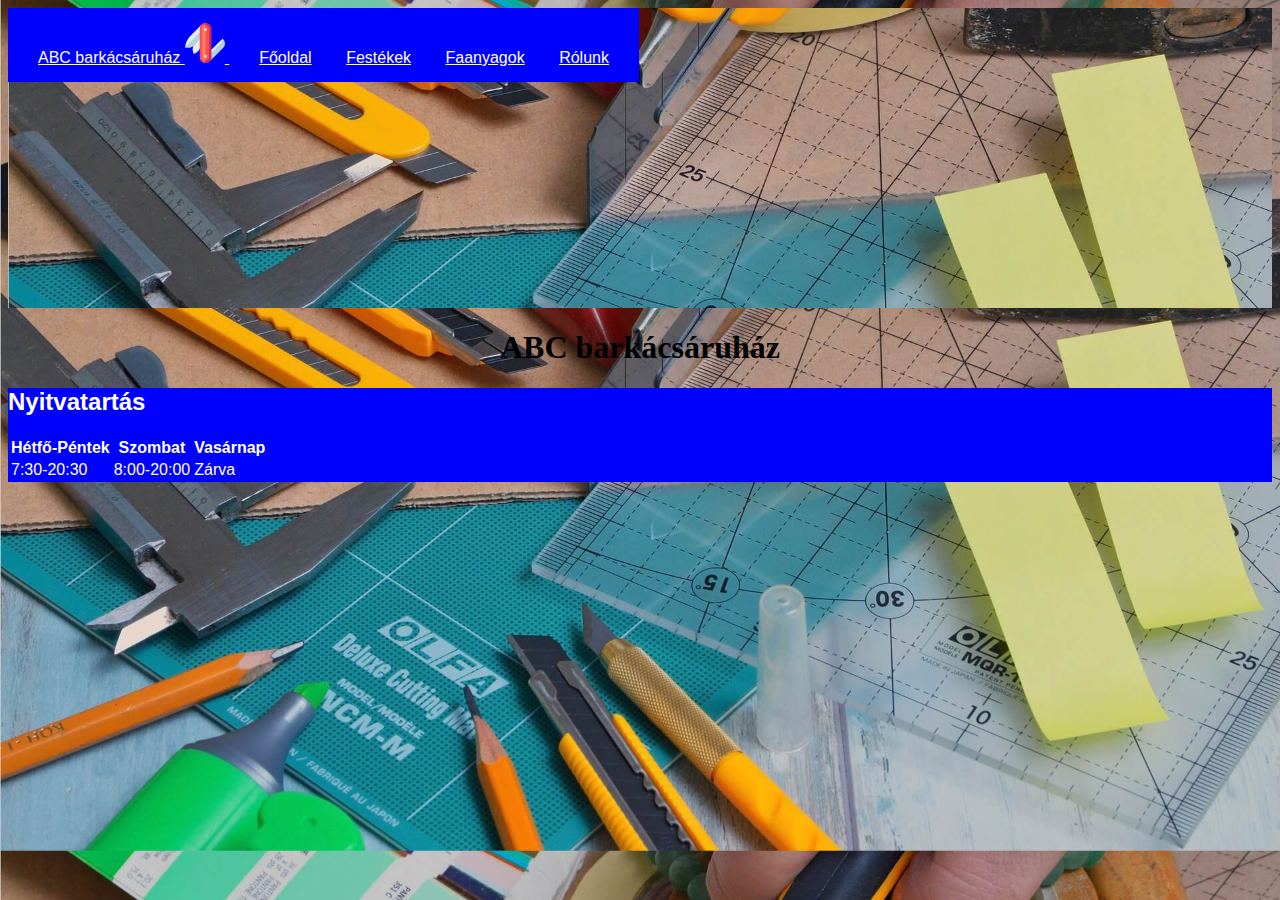
==== index.html @ dc8f41ea "weblapok" ====
<!DOCTYPE html>
<html lang="hu">
<head>
    <meta charset="UTF-8">
    <meta name="viewport" content="width=device-width, initial-scale=1.0">
    <title>ABC barkácsáruház</title>
    <link rel="stylesheet" href="https://cdn.jsdelivr.net/npm/bootstrap@4.6.0/dist/css/bootstrap.min.css" integrity="sha384-B0vP5xmATw1+K9KRQjQERJvTumQW0nPEzvF6L/Z6nronJ3oUOFUFpCjEUQouq2+l" crossorigin="anonymous">
    <link rel="stylesheet" href="./css/style.css">
</head>
<body>
    <nav class="container-fluid">
        <div class="row">
            <div class="col-12">
                <a href="index.html" class="logo">ABC barkácsáruház
                    <img src="./img/pocket-knife.svg" alt="">
                </a>
                <a href="index.html">Főoldal</a>
                <a href="festekek.html">Festékek</a>
                <a href="faanyagok.html">Faanyagok</a>
                <a href="rolunk.html">Rólunk</a>
            </div>
        </div>
    </nav>
    <div class="banner"></div>
    <div class="container">
        <div class="row">
            <div class="col-12">
                <h1 class="my-4">ABC barkácsáruház</h1>
            </div>
        </div>
    </div>

    

    <div class="footer">
    <footer class="container">
        <div class="row">
         <h2 class="mt-3">Nyitvatartás</h2>
    <table class="table">
      <thead>
        <tr><th>Hétfő-Péntek</th>
        <th>Szombat</th>
        <th>Vasárnap</th></tr>
      </thead>
      <tbody>
        <tr>
          <td>7:30-20:30</td>
          <td>8:00-20:00</td>
          <td>Zárva</td>
        </tr>
      </tbody>
      <tbody></tbody>
    </table>
        </div>
    </footer>
    </div>
</body>
</html>
---- css/style.css ----
body {
    background: url("../img/hatter.jpg");
    background-size: cover;
    font-family: 'Noto Sans', sans-serif;
}
h1{
    font-family: 'Fredericka the Great', cursive;
    color: black;
    text-align: center;
}
.tartalom {
    background-color: rgba(255, 255, 255, 0.85);
    min-height: 100vh;
    padding-top: 1em;
    padding-bottom: 1em;
}
nav{
    background-color:  blue;
    padding: 15px;
    position: fixed;
}

nav a{
    color: white;
    margin: 15px;
}

nav a:hover{
    color: white;
    text-decoration: none;
}
.logo img{
    width: 40px;
}
table th{
    color: white;
}
table td{
    color: black;
}

tr:nth-child(even) {

    background-color: rgba(255, 255, 255, 0.85);
color: blue;
}

.banner{
    background-image: url(../img/hatter.jpg);
    height: 300px;
    background-position: center center;    
    background-size: cover;
}

.footer{
    background-color: blue;
    color: white
}
.footer td{    
    color: white
}
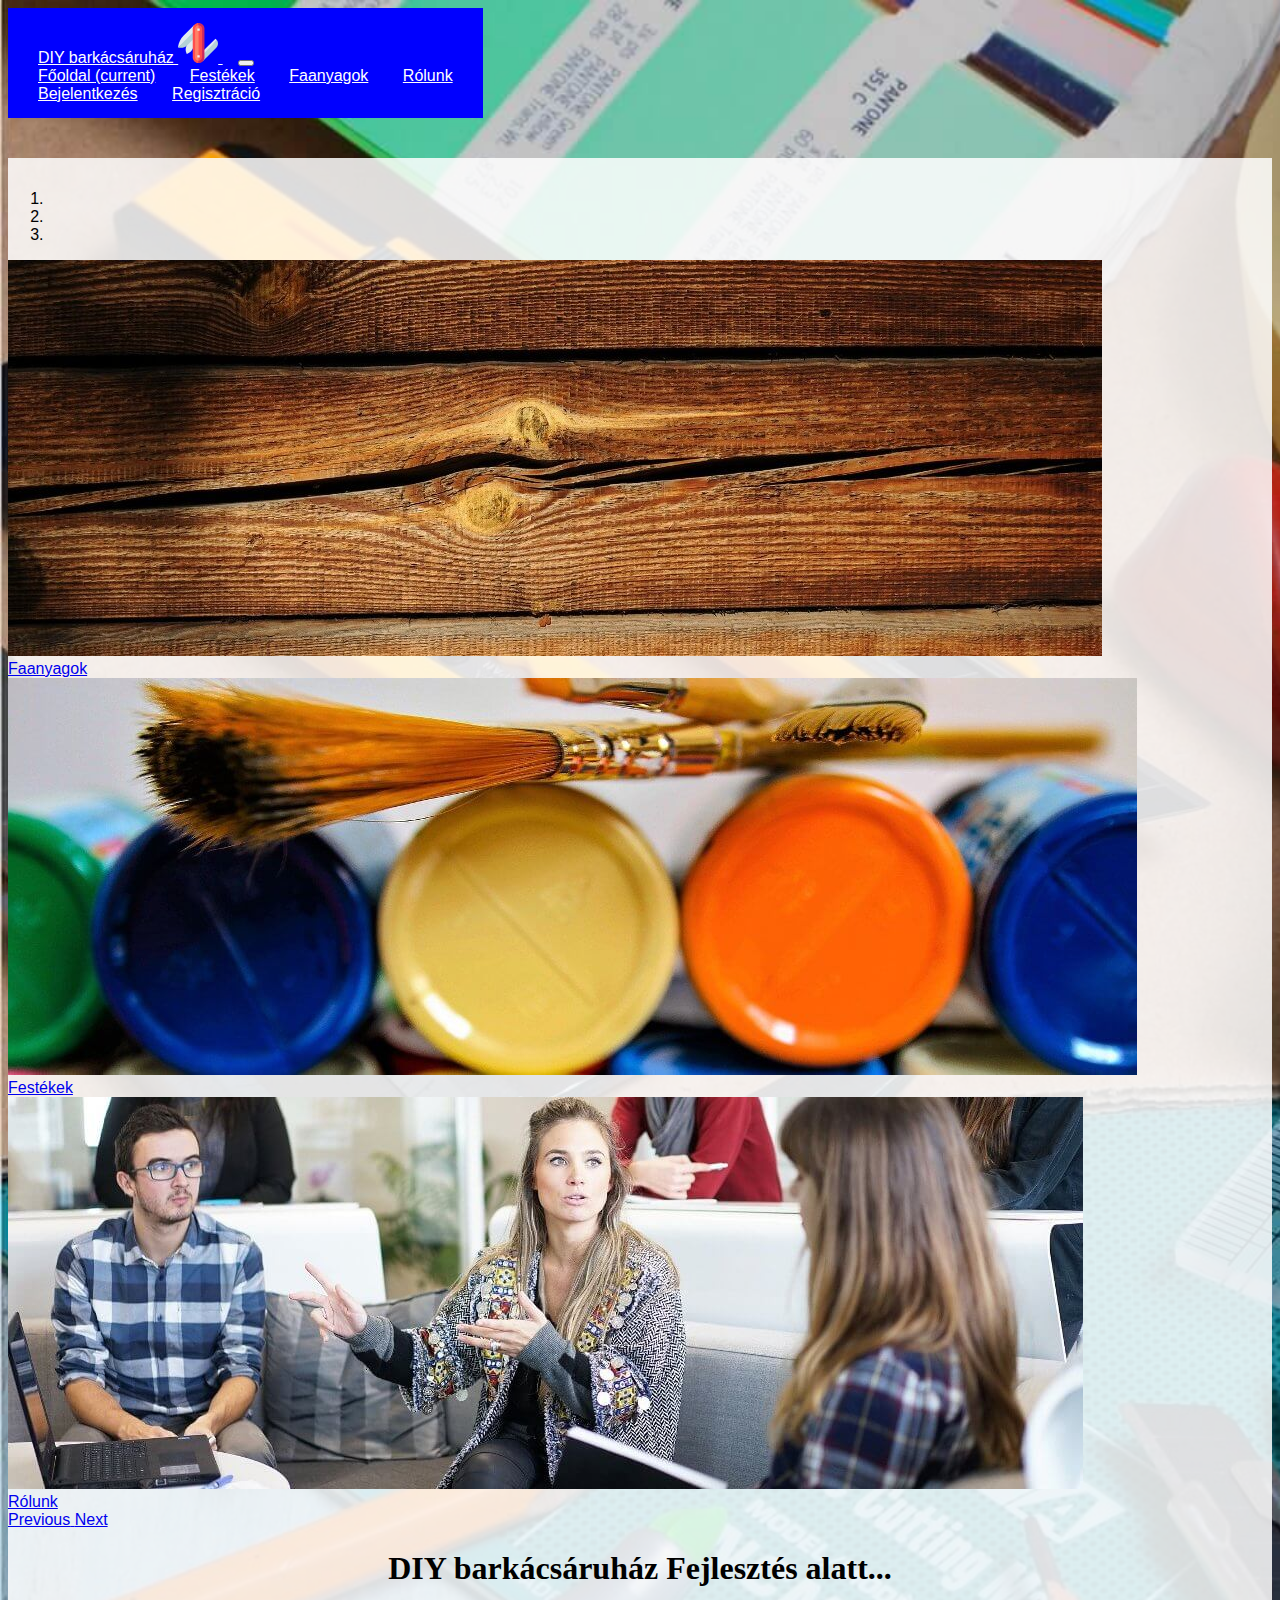
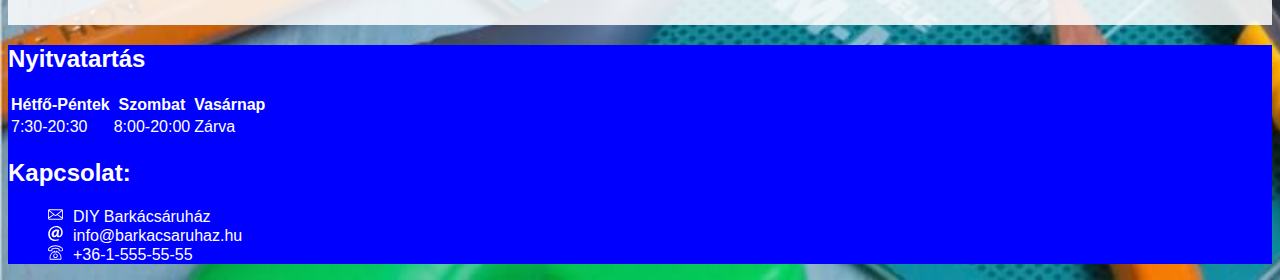
==== commit 435b0960: "weblapok menüvel" ====
--- a/index.html
+++ b/index.html
@@ -3,29 +3,79 @@
 <head>
     <meta charset="UTF-8">
     <meta name="viewport" content="width=device-width, initial-scale=1.0">
-    <title>ABC barkácsáruház</title>
+    <title>DIY barkácsáruház</title>
     <link rel="stylesheet" href="https://cdn.jsdelivr.net/npm/bootstrap@4.6.0/dist/css/bootstrap.min.css" integrity="sha384-B0vP5xmATw1+K9KRQjQERJvTumQW0nPEzvF6L/Z6nronJ3oUOFUFpCjEUQouq2+l" crossorigin="anonymous">
     <link rel="stylesheet" href="./css/style.css">
 </head>
 <body>
-    <nav class="container-fluid">
+  <nav class="navbar navbar-expand-md navbar-dark fixed-top">
+    <a class="navbar-brand logo" href="index.html">DIY barkácsáruház
+      <img src="./img/pocket-knife.svg" alt="DIY barkácsáruház logo">
+    </a>
+    <button class="navbar-toggler" type="button" data-toggle="collapse" data-target="#navbarNavAltMarkup" aria-controls="navbarNavAltMarkup" aria-expanded="false" aria-label="Toggle navigation">
+      <span class="navbar-toggler-icon"></span>
+    </button>
+    <div class="collapse navbar-collapse" id="navbarNavAltMarkup">
+      <div class="navbar-nav">
+        <a class="nav-link active" href="index.html">Főoldal <span class="sr-only">(current)</span></a>
+        <a class="nav-link" href="festekek.html">Festékek</a>
+        <a class="nav-link" href="faanyagok.html">Faanyagok</a>
+        <a class="nav-link" href="rolunk.html">Rólunk</a>
+      </div>
+      <div class="navbar-nav ml-auto">
+        <a class="nav-link" href="#">Bejelentkezés</a>
+        <a class="nav-link" href="#">Regisztráció</a>
+      </div>
+    </div>
+  </nav>
+
+    <div class="banner">
+
+    </div>
+    <div class="container tartalom">
+                <div id="carouselExampleCaptions" class="carousel slide" data-ride="carousel">
+      <ol class="carousel-indicators">
+        <li data-target="#carouselExampleCaptions" data-slide-to="0" class="active"></li>
+        <li data-target="#carouselExampleCaptions" data-slide-to="1"></li>
+        <li data-target="#carouselExampleCaptions" data-slide-to="2"></li>
+      </ol>
+      <div class="carousel-inner">
+        <div class="carousel-item active">
+          <a href="faanyagok.html" class="btn btn-primary">
+              <img class="d-block w-100" src="img/slide-01-min.jpg" alt="First slide"></a>
+          <div class="carousel-caption d-none d-md-block">
+                     <a href="rolunk.html" class="btn btn-primary"> Faanyagok</a>
+          </div>
+        </div>
+        <div class="carousel-item">
+          <a href="festekek.html" class="btn btn-primary">
+              <img class="d-block w-100" src="img/slide-02-min.jpg" alt="Second slide"></a>
+          <div class="carousel-caption d-none d-md-block">
+
+            <a href="festekek.html" class="btn btn-primary">Festékek</a>
+          </div>
+        </div>
+        <div class="carousel-item">
+          <a href="rolunk.html" class="btn btn-primary">
+              <img class="d-block w-100" src="img/slide-03-min.jpg" alt="Third slide"></a>
+          <div class="carousel-caption d-none d-md-block">
+            
+            <a href="rolunk.html" class="btn btn-primary">Rólunk</a>
+          </div>
+        </div>
+      </div>
+      <a class="carousel-control-prev" href="#carouselExampleCaptions" role="button" data-slide="prev">
+        <span class="carousel-control-prev-icon" aria-hidden="true"></span>
+        <span class="sr-only">Previous</span>
+      </a>
+      <a class="carousel-control-next" href="#carouselExampleCaptions" role="button" data-slide="next">
+        <span class="carousel-control-next-icon" aria-hidden="true"></span>
+        <span class="sr-only">Next</span>
+      </a>
+    </div>
         <div class="row">
             <div class="col-12">
-                <a href="index.html" class="logo">ABC barkácsáruház
-                    <img src="./img/pocket-knife.svg" alt="">
-                </a>
-                <a href="index.html">Főoldal</a>
-                <a href="festekek.html">Festékek</a>
-                <a href="faanyagok.html">Faanyagok</a>
-                <a href="rolunk.html">Rólunk</a>
-            </div>
-        </div>
-    </nav>
-    <div class="banner"></div>
-    <div class="container">
-        <div class="row">
-            <div class="col-12">
-                <h1 class="my-4">ABC barkácsáruház</h1>
+                <h1 class="my-4">DIY barkácsáruház Fejlesztés alatt...</h1>
             </div>
         </div>
     </div>
@@ -51,8 +101,19 @@
       </tbody>
       <tbody></tbody>
     </table>
+     <h2 class="mt-3">Kapcsolat:</h2>
+    <ul>
+      <li><img src="./img/letter.svg" alt="DIY Barkácsáruház">DIY Barkácsáruház
+      </li>
+      <li><img src="./img/email.svg" alt="info@barkacsaruhaz.hu">info@barkacsaruhaz.hu</li>
+      <li><img src="./img/telephone.svg" alt="+36-1-555-55-55">+36-1-555-55-55</li>
+    </ul>
+
         </div>
     </footer>
     </div>
+    <script src="https://code.jquery.com/jquery-3.5.1.slim.min.js" integrity="sha384-DfXdz2htPH0lsSSs5nCTpuj/zy4C+OGpamoFVy38MVBnE+IbbVYUew+OrCXaRkfj" crossorigin="anonymous"></script>
+<script src="https://cdn.jsdelivr.net/npm/popper.js@1.16.1/dist/umd/popper.min.js" integrity="sha384-9/reFTGAW83EW2RDu2S0VKaIzap3H66lZH81PoYlFhbGU+6BZp6G7niu735Sk7lN" crossorigin="anonymous"></script>
+<script src="https://cdn.jsdelivr.net/npm/bootstrap@4.5.3/dist/js/bootstrap.min.js" integrity="sha384-w1Q4orYjBQndcko6MimVbzY0tgp4pWB4lZ7lr30WKz0vr/aWKhXdBNmNb5D92v7s" crossorigin="anonymous"></script>
 </body>
 </html>--- a/css/style.css
+++ b/css/style.css
@@ -18,6 +18,7 @@
     background-color:  blue;
     padding: 15px;
     position: fixed;
+    z-index: 5;
 }
 
 nav a{
@@ -46,12 +47,20 @@
 }
 
 .banner{
-    background-image: url(../img/hatter.jpg);
-    height: 300px;
-    background-position: center center;    
-    background-size: cover;
+    /*background-image: url(../img/hatter.jpg);*/
+    height: 150px;
+    /*background-position: center center;  */  
+    /*background-size: cover;*/
 }
-
+#rolunk{
+    background-color: lightblue;
+    padding-top: 2rem;
+    padding-bottom: 1rem;
+    max-width: 800px;
+}
+#textalign-right{
+    text-align: right;
+}
 .footer{
     background-color: blue;
     color: white
@@ -59,3 +68,22 @@
 .footer td{    
     color: white
 }
+
+footer li{
+    list-style-type: none;
+
+}
+
+footer li>img{
+    width: 15px;
+    margin-right: 10px;
+}
+.center
+{
+   
+    display: flex;
+    justify-content: center;
+}
+.row{
+    margin-bottom: 12px;
+}
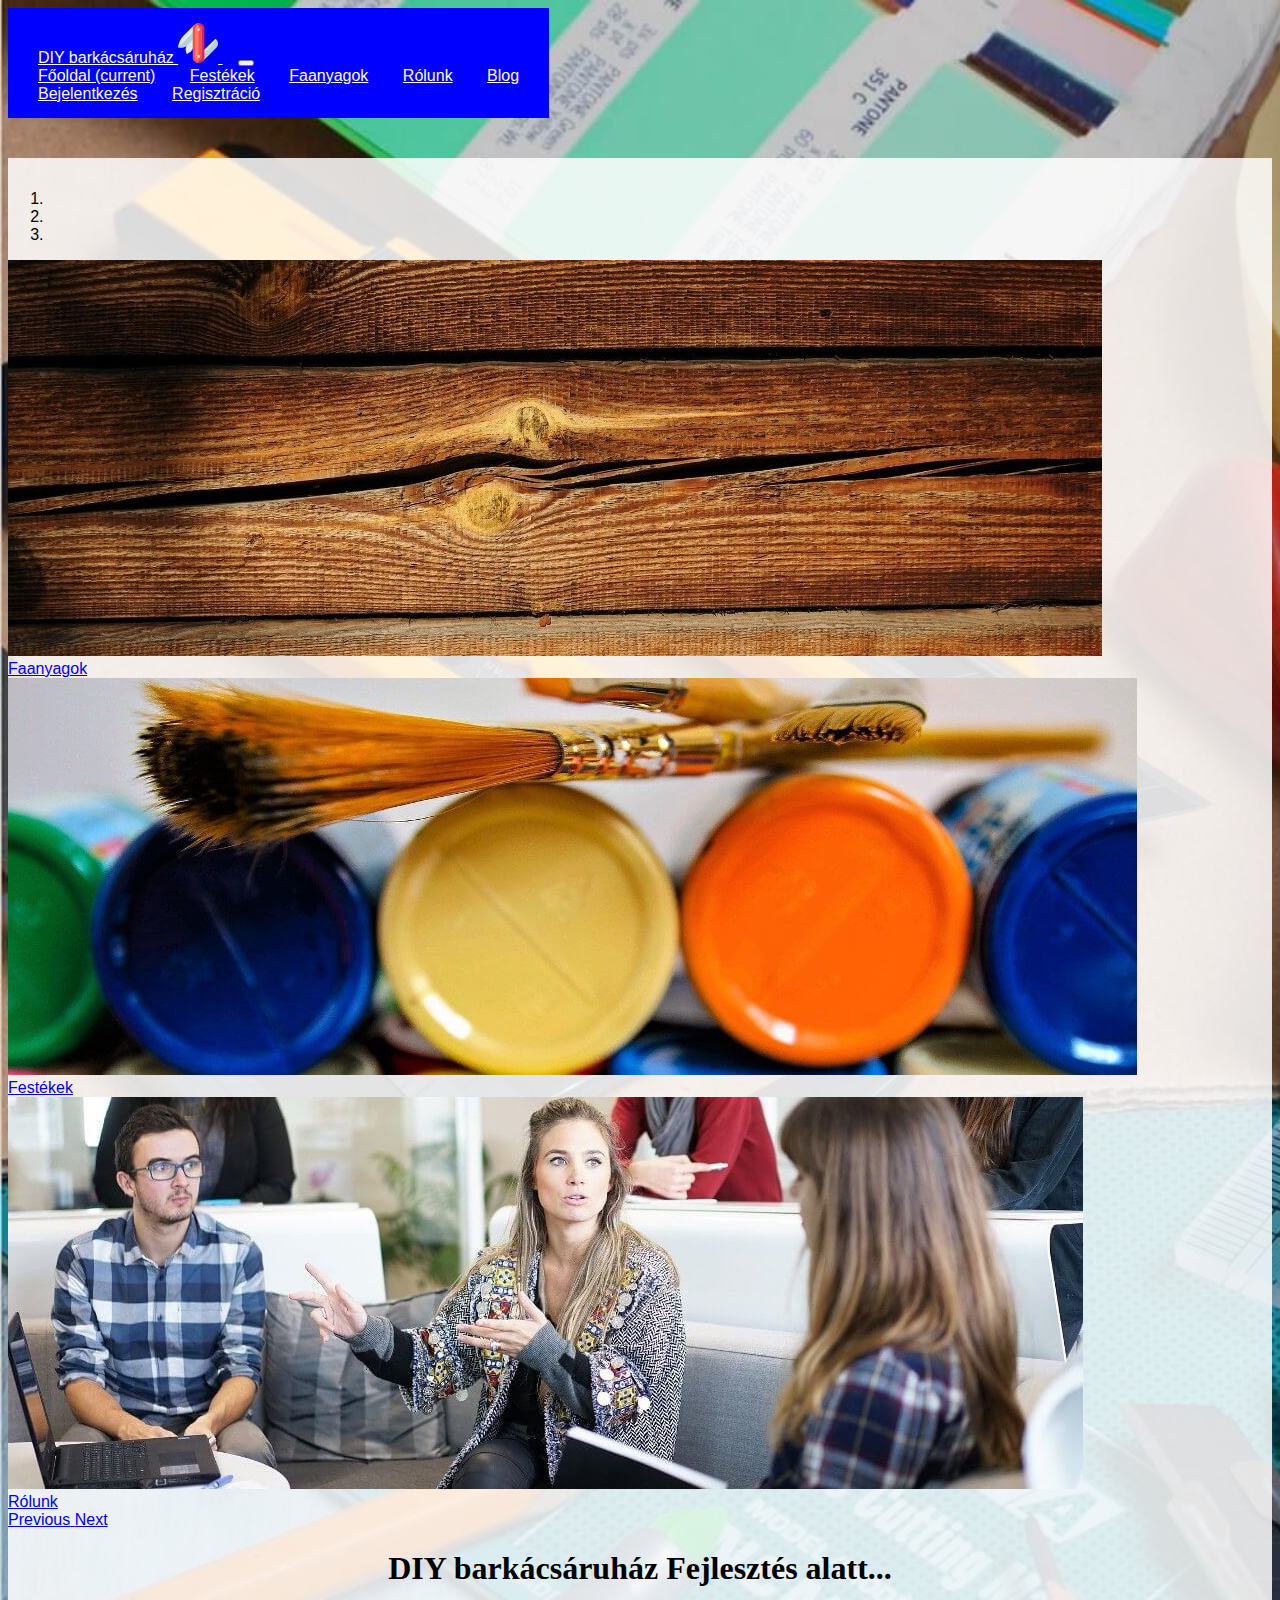
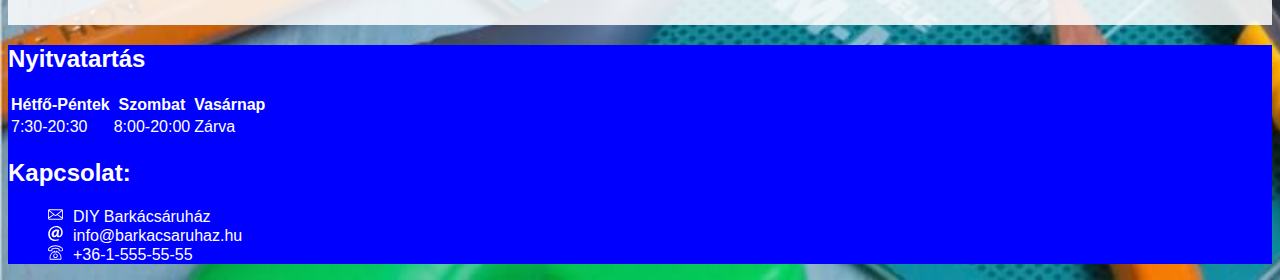
==== commit ce5b441c: "weblapok menüvel" ====
--- a/index.html
+++ b/index.html
@@ -21,6 +21,7 @@
         <a class="nav-link" href="festekek.html">Festékek</a>
         <a class="nav-link" href="faanyagok.html">Faanyagok</a>
         <a class="nav-link" href="rolunk.html">Rólunk</a>
+        <a class="nav-link" href="blog.html">Blog</a>
       </div>
       <div class="navbar-nav ml-auto">
         <a class="nav-link" href="#">Bejelentkezés</a>
--- a/css/style.css
+++ b/css/style.css
@@ -87,3 +87,12 @@
 .row{
     margin-bottom: 12px;
 }
+.szerzo{
+    text-align: right;
+}
+.festekval
+{
+   
+    display: flex;
+    justify-content: flex-end;
+}